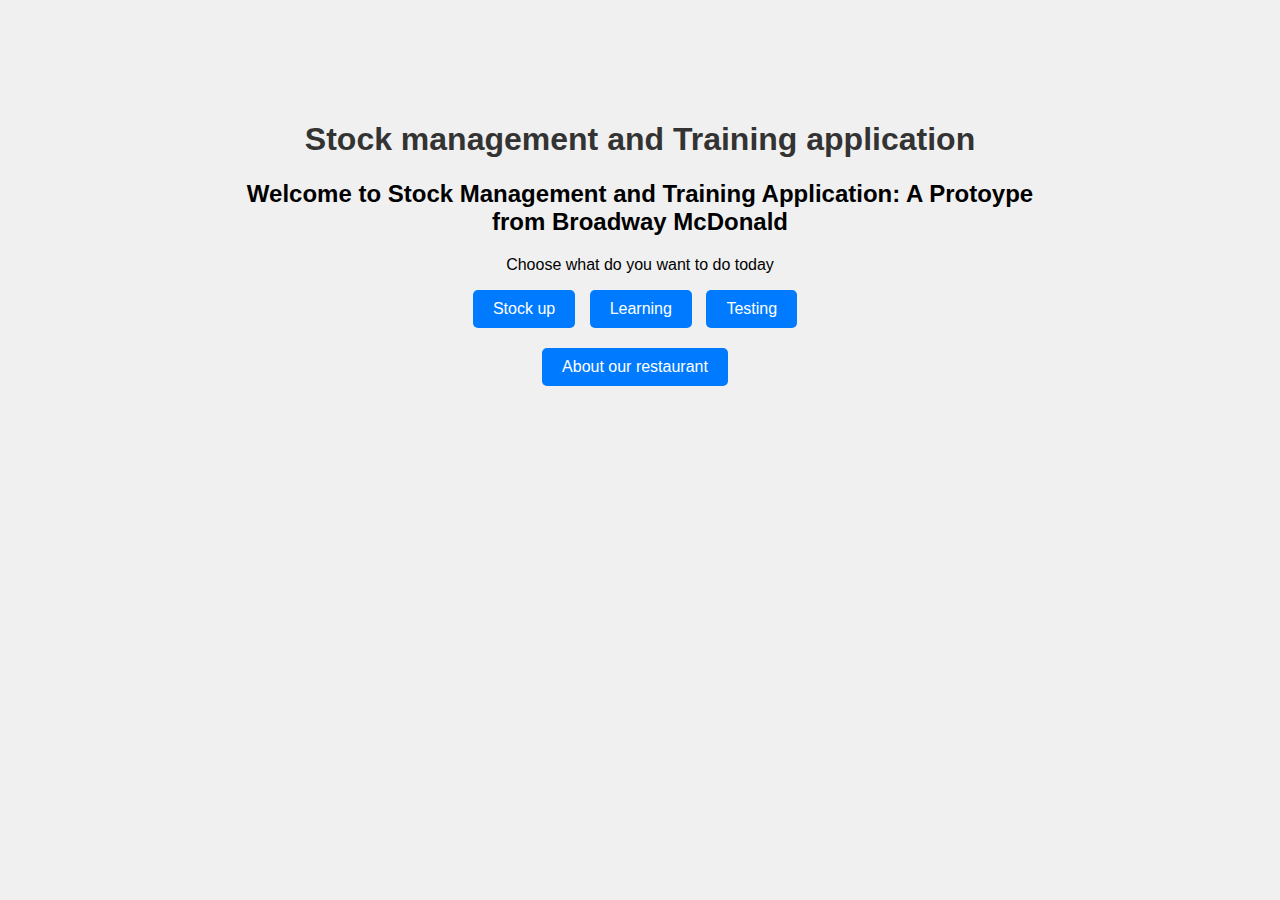
==== index.html @ 9e955891 "Add files via upload" ====
<!DOCTYPE html>
<html lang="en">
<head>
    <meta charset="UTF-8">
    <meta name="viewport" content="width=device-width, initial-scale=1.0">
    <title>Home</title>
    <style>
        body {
            font-family: Arial, sans-serif;
            margin: 0;
            padding: 0;
            background-color: #f0f0f0;
            text-align: center;
            padding-top: 100px;
        }
        h1 {
            color: #333;
        }
        .container {
            max-width: 800px;
            margin: 0 auto;
        }
        .btn {
            display: inline-block;
            padding: 10px 20px;
            background-color: #007bff;
            color: #fff;
            text-decoration: none;
            border-radius: 5px;
            margin-right: 10px;
            margin-bottom: 20px; /* Added margin bottom */
        }
        .btn:hover {
            background-color: #0056b3;
        }
    </style>
</head>
<body>
    <div class="container">
        <h1>Stock management and Training application</h1>
        <h2>Welcome to Stock Management and Training Application: A Protoype from Broadway McDonald</h2>
        <p>Choose what do you want to do today</p>
        <a href="Stock Up/Stock_up.html" class="btn">Stock up</a>
        <a href="Learning/learning.html" class="btn">Learning</a>
        <a href="Testing/testing.html" class="btn">Testing</a>
    </div>
    <div class="container"> <!-- Added a new container for the "About our restaurant" button -->
        <a href="about.html" class="btn">About our restaurant</a>
    </div>
</body>
</html>
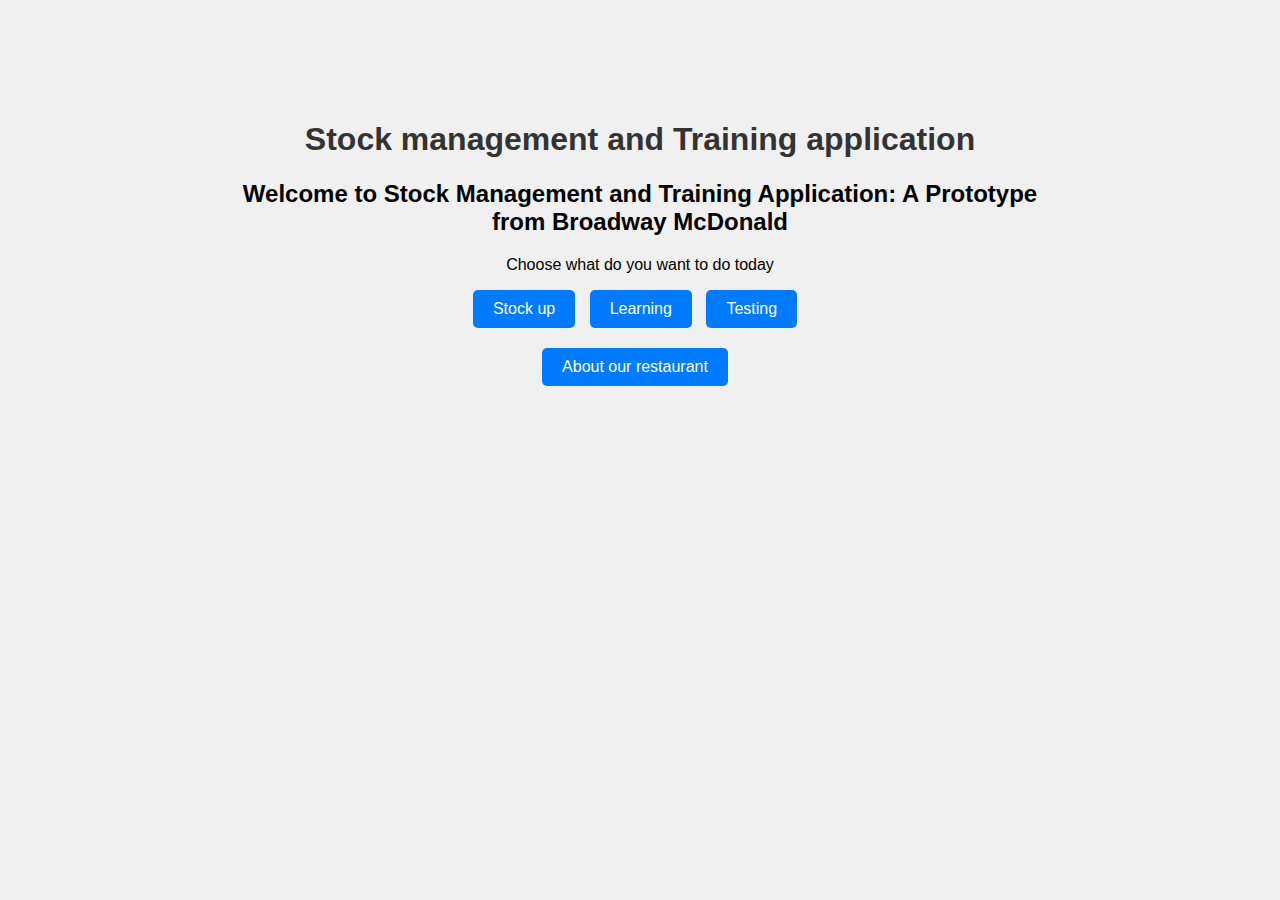
==== commit 3f1a7d46: "Update index.html" ====
--- a/index.html
+++ b/index.html
@@ -38,7 +38,7 @@
 <body>
     <div class="container">
         <h1>Stock management and Training application</h1>
-        <h2>Welcome to Stock Management and Training Application: A Protoype from Broadway McDonald</h2>
+        <h2>Welcome to Stock Management and Training Application: A Prototype from Broadway McDonald</h2>
         <p>Choose what do you want to do today</p>
         <a href="Stock Up/Stock_up.html" class="btn">Stock up</a>
         <a href="Learning/learning.html" class="btn">Learning</a>
